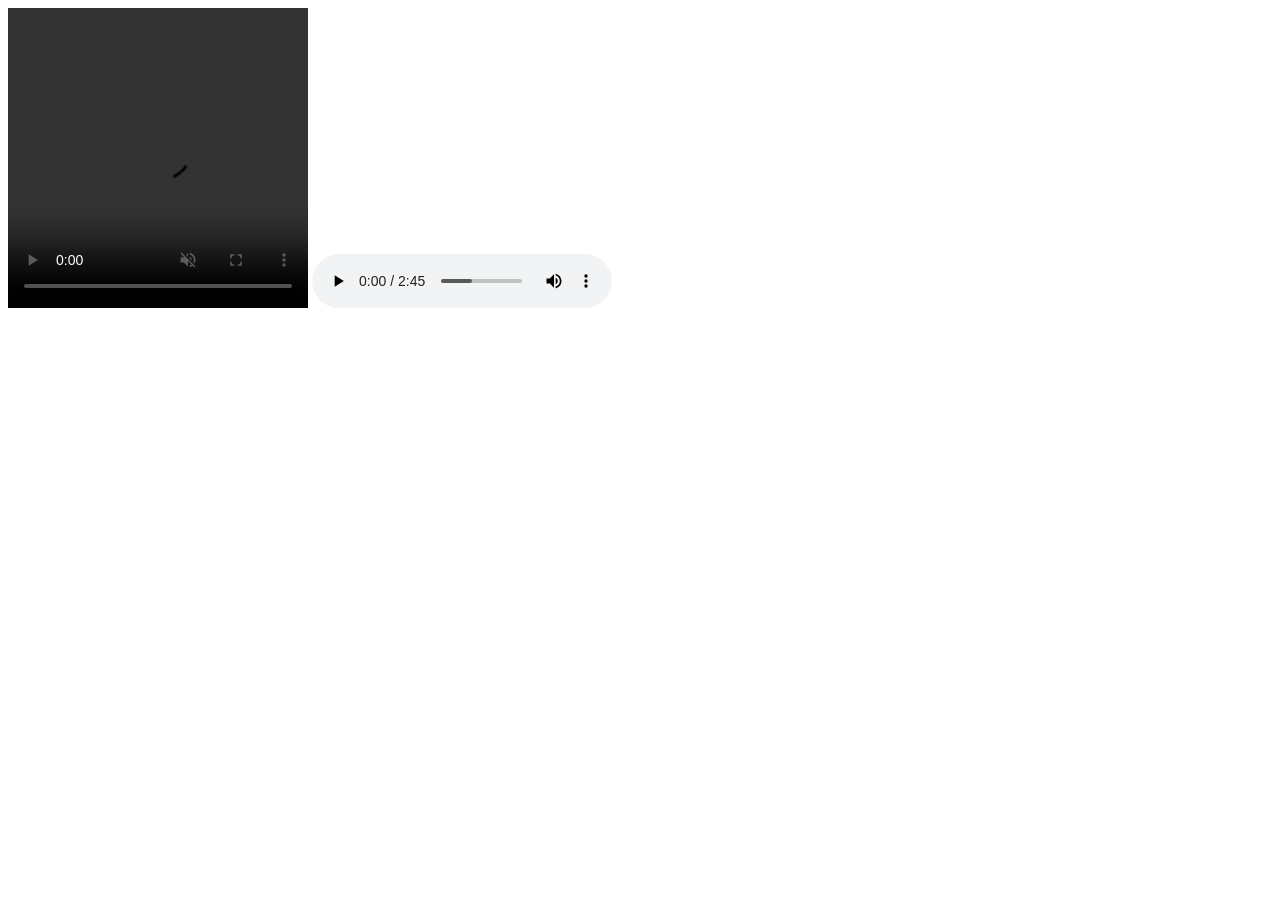
==== multimedia.html @ 8b2e961e "new texts" ====
<!DOCTYPE html>
<html lang="en">
<head>
    <meta charset="UTF-8">
    <meta name="viewport" content="width=device-width, initial-scale=1.0">
    <title>Document</title>
</head>
<body>
    
<video controls autoplay loop muted height="300" width="300">
<source src="vid.mp4" type="video/mp4">
    
</video>

<audio controls  loop>
<source src="atibaar.mp3" type="audio/mp3">


</audio>


</body>
</html>
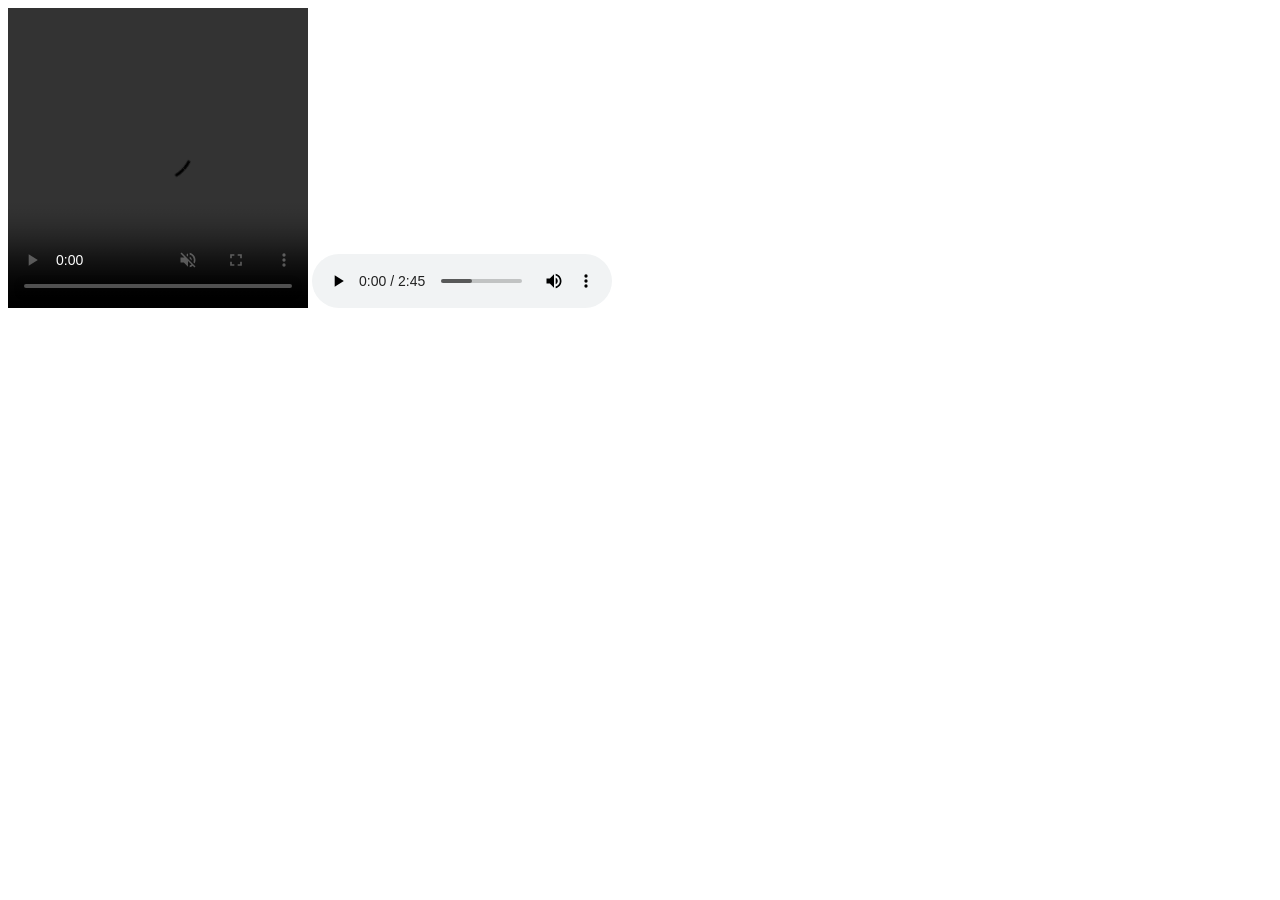
==== commit e5acf7d7: "texts" ====
--- a/multimedia.html
+++ b/multimedia.html
@@ -12,7 +12,7 @@
     
 </video>
 
-<audio controls  loop>
+<audio controls loop autoplay loop>
 <source src="atibaar.mp3" type="audio/mp3">
 
 
